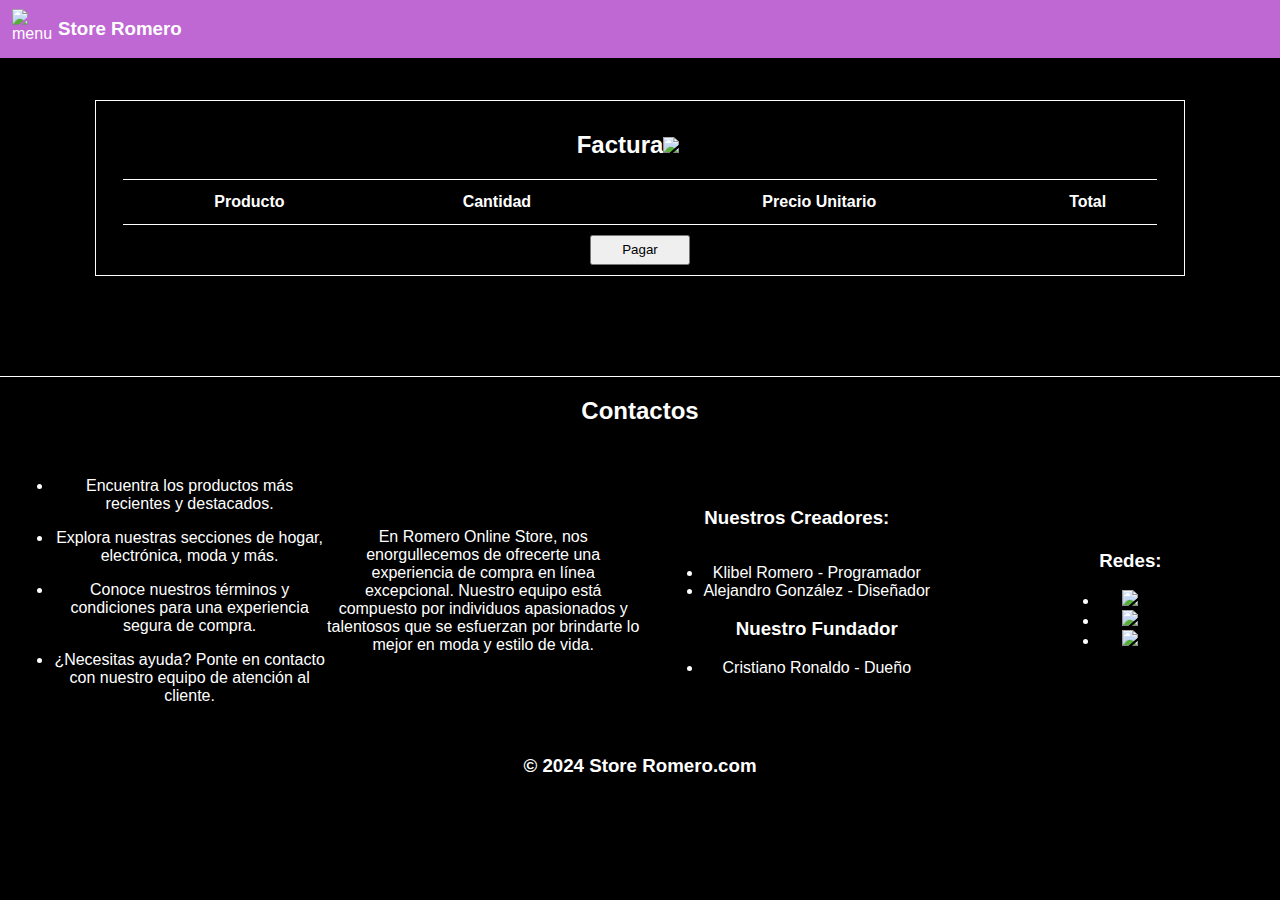
==== Bill.HTML @ 07441c54 "primer commit" ====
<!DOCTYPE html>
<html lang="es">
<head>
    <meta charset="UTF-8">
    <meta name="viewport" content="width=device-width, initial-scale=1.0">
    <meta http-equiv="X-UA-Compatible" content="IE=7">
    <title>Store Romero</title>
    <link rel="stylesheet" href="Bill.CSS">
    <link rel="icon" href="https://cdn.pixabay.com/photo/2017/03/13/23/28/icon-2141484_640.png">
</head>
<body>
    <header id="inicio">
        <nav class="nav-Pc">
            <div class="menu-title">
                <img src="https://cdn-icons-png.flaticon.com/128/660/660376.png" alt="menu" id="menu" title="Menu">
                <h3 title="Titulo">Store Romero</h3>
            </div>        
        </nav>
        <nav class="nav-lateral">
          <div class="zone-inicio">
            <a href="#inicio" id="volver"><img src="https://cdn-icons-png.flaticon.com/128/4675/4675164.png">Inicio</a>
          </div>
          <div class="zone-contactos">
            <a href="#contactos"><img src="https://cdn-icons-png.flaticon.com/128/15609/15609803.png">Contactos</a>
          </div>
        </nav>        
    </header>
    <main class="main">
        <section class="factura">
            <h2>Factura <img src="https://cdn-icons-png.flaticon.com/128/4564/4564998.png"></h2>
        <table id="tableFactura">
            <thead>
                <tr>
                    <th>Producto</th>
                    <th>Cantidad</th>
                    <th>Precio Unitario</th>
                    <th>Total</th>
                </tr>
            </thead>
            <tbody class="tbody-factura">
            </tbody>
        </table>
        <button id="pagar"><a href="https://wa.link/azpxba" target="_blank">Pagar</a></button>
        </section>
    </main>
      <footer class="footer" id="contactos">
        <h2>Contactos</h2>
        <div class="zone-contacto">
            <div class="info">
                <ul>
                    <li><p>Encuentra los productos más recientes y destacados.</p></li>
                    <li><p>Explora nuestras secciones de hogar, electrónica, moda y más.</p></li>
                    <li><p>Conoce nuestros términos y condiciones para una experiencia segura de compra.</p></li>
                    <li><p>¿Necesitas ayuda? Ponte en contacto con nuestro equipo de atención al cliente.</p></li>
                </ul>
            </div>
            <div class="mensaje">
                <p>En Romero Online Store, nos enorgullecemos de ofrecerte una experiencia de compra en línea excepcional. Nuestro equipo está compuesto por individuos apasionados y talentosos que se esfuerzan por brindarte lo mejor en moda y estilo de vida.</p>
            </div>
            <div class="creadores">
                <h3>Nuestros Creadores:</h3>
                <ul>
                    <li>Klibel Romero - Programador</li>
                    <li>Alejandro González - Diseñador</li>
                    <h3>Nuestro Fundador</h3>
                    <li>Cristiano Ronaldo - Dueño</li>
                </ul>

            </div>
            <div class="redes">
                <ul>
                  <h3>Redes:</h3>
                    <li><a href="#https://wa.link/vm32nm" target="_blank"><img src="https://cdn-icons-png.flaticon.com/128/15707/15707820.png"></a></li>
                    <li><a href="#https://www.facebook.com/klibel.romero?locale=es_LA" target="_blank"><img src="https://cdn-icons-png.flaticon.com/128/5968/5968764.png"></a></li>
                    <li><a href="#https://www.instagram.com/klibel.romero" target="_blank"><img src="https://cdn-icons-png.flaticon.com/128/2111/2111463.png"></a></li>
                </ul>
            </div>
        </div>
        <h3>© 2024 Store Romero.com</h3>
      </footer>
    <script src="Bill.JS"></script>
</body>
</html>
---- Bill.CSS ----
body{
    margin: 0;
    padding: 0;
    font-family: Impact, Haettenschweiler, 'Arial Narrow Bold', sans-serif;
    background-color: black;
    color: white;
    max-width: 100%;
    overflow-x: hidden;
} 

main{
    display: flex;
    align-items: center;
    justify-content: center;
    height: auto;
    padding: 100px 0 100px 0;
}

.factura{
    width: 85vw;
    border: 1px solid white;
    display: flex;
    flex-direction: column;
    justify-content: center;
    align-items: center;
    height: auto;
    transition: all .3s;
    padding: 10px 0 10px 0;
}

.factura h2{
    display: flex;
    justify-content: center;
    align-items: center;
}

.factura img{
    width: 40px;
}

.factura table{
    width: 95%;
    height: auto;
    border-bottom: 1px solid white;
    border-top: 1px solid white;
    padding: 10px 0 10px 0;
    text-align: center;
}

.factura td{
    height: 50px;
    border-top: 1px solid white;
    width: 25%;
}

.factura button{
    width: 100px;
    height: 30px;
    margin-top: 10px;
    transition: all.5s;
}

.factura button:hover{
    background-color: rgb(220, 156, 236);
}

.header{
    background: linear-gradient(to left, rgb(191, 104, 212), black);
    height: 45vh;
    display: flex;
    justify-content: space-around;
    align-items: center;
    text-align: center;
    flex: 0 0 100%; 
    scroll-snap-align: start; 
}

.nav-Pc{
    z-index: 10;
    height: 58px;
    width: 100vw;
    position: fixed;
    background-color: rgb(191, 104, 212);
    display: flex;
    justify-content: space-between;
    align-items: center;
    color: white;
    border-bottom: 1px solid black;
}

.nav-Pc img{
    height: 40px;
    width: 40px;
    margin-right: 6px;
    cursor: pointer;
}

.nav-lateral{
    z-index: 10;
    display: none;
    flex-direction: column;
    animation: desplazamiento 1s ;
    align-items: center;
    background-color: rgb(191, 104, 212);
    position: fixed;
    top: 58px;
    left: 0;
    height: 100vh;
    width: 260px;
    border: 1px solid black;
}

@keyframes desplazamiento{
    from {
        transform: translateX(-100%);
    }
    to {
        transform: translateX(0);
    }
}

.menu-title{
    display: flex;
    justify-content: space-between;
    align-items: center;
    margin: 0px 12px 0px 12px;
}

.zone-inicio, .zone-contactos{
    height: 80px;
    width: 220px;
    border-bottom: 1px solid black;
    display: flex;
    align-items: center;
}

.zone-inicio a, .zone-contactos a{
    display: flex;
    justify-content:left;
    align-items: center;
    text-decoration: none;
    color: white;
    padding: 10px 0px 10px 0px;
}

#pagar a {
    text-decoration: none;
    color: black;
}

.zone-inicio img, .zone-contactos img{
    width: 38px;
    padding-right: 35px ;
}


.footer{
    border-top: 1px solid white;
    display: flex;
    flex-direction: column;
    justify-content: center;
    align-items: center;
}

.zone-contacto{
    height: auto;
    width: 98vw;
    display: flex;
    justify-content: space-around;
    align-items: center;
}

.redes img{
    width: 45px;
}

.info, .mensaje, .creadores, .redes{
    width: 25%;
    display: flex;
    justify-content: center;
    flex-direction: column;
    align-items: center;
    text-align: center;
}
 
/* Media query para pantallas pequeñas */
@media screen and (max-width: 610px) {
    .nav-lateral{
        width: 100vw;
    }

    .zone-inicio, .zone-hogar, .zone-electronico, .zone-ropa, .zone-contactos{
        width: 80%;
    }

    .carrito-list{
        width: 100vw;
    }

    .info, .mensaje, .creadores, .redes{
        width: 70%;
    }

    .zone-contacto{
       flex-direction: column;
    }

    .factura{
        width: 98vw;
    }

}

/* Media query para pantallas medianas */
@media screen and (min-width: 481px) and (max-width: 899px) {
    .info, .mensaje, .creadores, .redes{
        width: 70%;
    }

    .zone-contacto{
       flex-direction: column;
    }
}
@media screen and (min-width: 300px) and (max-width: 499px) {
    .vistaCard{
        flex-direction: column;
        width: 100vw;
    }

    .imgCard{
        height: 50%;
    }

    .infoCard{
        align-items: center;
        height: 30%;
    }
}

@media screen and (min-width: 500px) and (max-width: 1230px) {
    .vistaCard{
        flex-direction: column;
        width: 100vw;
        height: 70vh;
    }

    .imgCard{
        height: 70%;
    }
    
    .infoCard{
        align-items: center;
        height: 30%;
    }
}
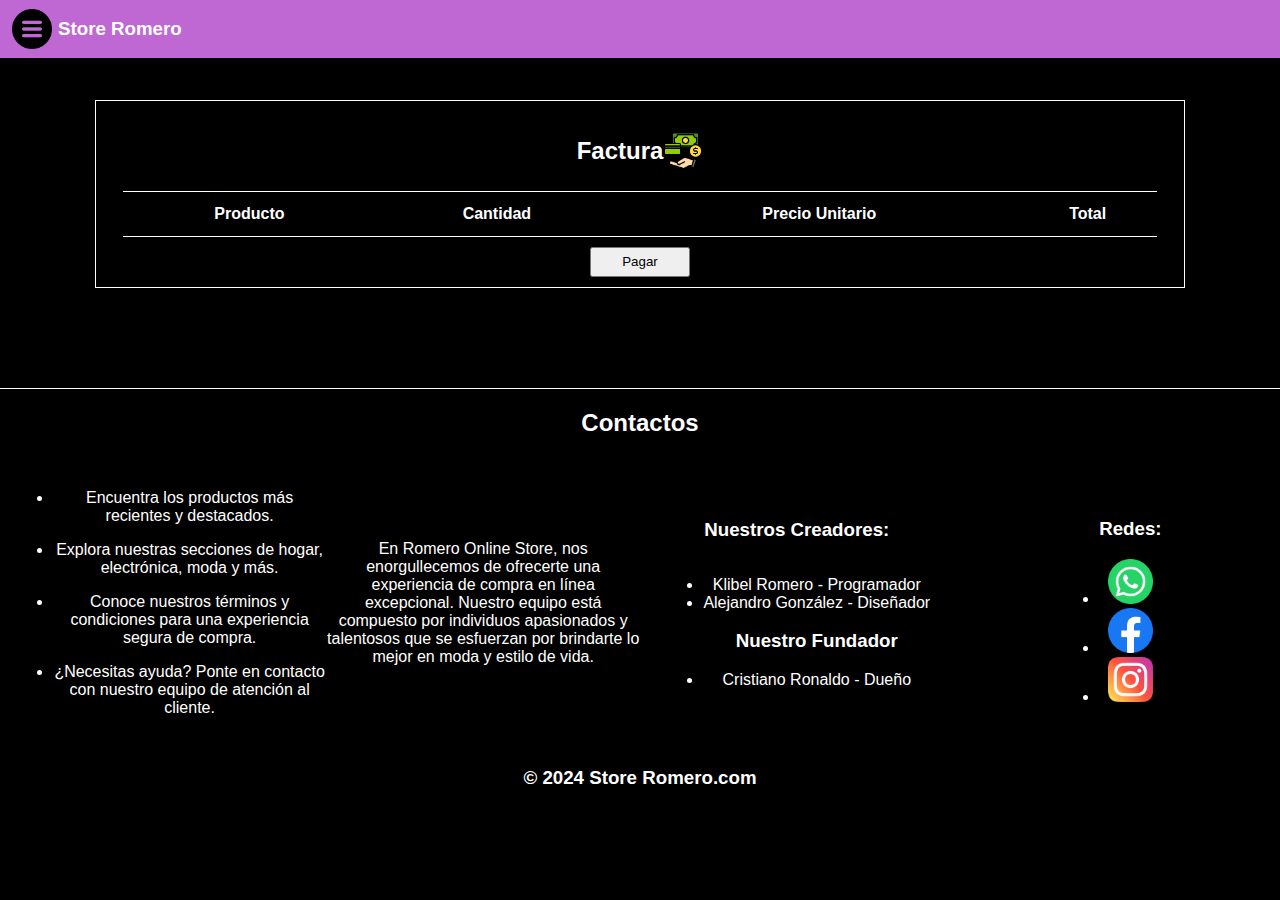
==== commit 4e631b90: "store romero completed" ====
--- a/Bill.HTML
+++ b/Bill.HTML
@@ -5,29 +5,29 @@
     <meta name="viewport" content="width=device-width, initial-scale=1.0">
     <meta http-equiv="X-UA-Compatible" content="IE=7">
     <title>Store Romero</title>
-    <link rel="stylesheet" href="Bill.CSS">
-    <link rel="icon" href="https://cdn.pixabay.com/photo/2017/03/13/23/28/icon-2141484_640.png">
+    <link rel="stylesheet" href="css/Bill.CSS">
+    <link rel="icon" href="img/logo.icon">
 </head>
 <body>
     <header id="inicio">
         <nav class="nav-Pc">
             <div class="menu-title">
-                <img src="https://cdn-icons-png.flaticon.com/128/660/660376.png" alt="menu" id="menu" title="Menu">
+                <img src="img/menu.png" alt="menu" id="menu" title="Menu">
                 <h3 title="Titulo">Store Romero</h3>
             </div>        
         </nav>
         <nav class="nav-lateral">
           <div class="zone-inicio">
-            <a href="#inicio" id="volver"><img src="https://cdn-icons-png.flaticon.com/128/4675/4675164.png">Inicio</a>
+            <a href="#inicio" id="volver"><img src="img/inicio.png">Inicio</a>
           </div>
           <div class="zone-contactos">
-            <a href="#contactos"><img src="https://cdn-icons-png.flaticon.com/128/15609/15609803.png">Contactos</a>
+            <a href="#contactos"><img src="img/contactos.png">Contactos</a>
           </div>
         </nav>        
     </header>
     <main class="main">
         <section class="factura">
-            <h2>Factura <img src="https://cdn-icons-png.flaticon.com/128/4564/4564998.png"></h2>
+            <h2>Factura <img src="img/factura.png"></h2>
         <table id="tableFactura">
             <thead>
                 <tr>
@@ -70,14 +70,14 @@
             <div class="redes">
                 <ul>
                   <h3>Redes:</h3>
-                    <li><a href="#https://wa.link/vm32nm" target="_blank"><img src="https://cdn-icons-png.flaticon.com/128/15707/15707820.png"></a></li>
-                    <li><a href="#https://www.facebook.com/klibel.romero?locale=es_LA" target="_blank"><img src="https://cdn-icons-png.flaticon.com/128/5968/5968764.png"></a></li>
-                    <li><a href="#https://www.instagram.com/klibel.romero" target="_blank"><img src="https://cdn-icons-png.flaticon.com/128/2111/2111463.png"></a></li>
+                    <li><a href="#https://wa.link/vm32nm" target="_blank"><img src="img/whatsapp.png"></a></li>
+                    <li><a href="#https://www.facebook.com/klibel.romero?locale=es_LA" target="_blank"><img src="img/facebook.png"></a></li>
+                    <li><a href="#https://www.instagram.com/klibel.romero" target="_blank"><img src="img/instagram.png"></a></li>
                 </ul>
             </div>
         </div>
         <h3>© 2024 Store Romero.com</h3>
       </footer>
-    <script src="Bill.JS"></script>
+    <script src="js/Bill.JS"></script>
 </body>
 </html>--- a/css/Bill.CSS
+++ b/css/Bill.CSS
@@ -0,0 +1,255 @@
+body{
+    margin: 0;
+    padding: 0;
+    font-family: Impact, Haettenschweiler, 'Arial Narrow Bold', sans-serif;
+    background-color: black;
+    color: white;
+    max-width: 100%;
+    overflow-x: hidden;
+} 
+
+main{
+    display: flex;
+    align-items: center;
+    justify-content: center;
+    height: auto;
+    padding: 100px 0 100px 0;
+}
+
+.factura{
+    width: 85vw;
+    border: 1px solid white;
+    display: flex;
+    flex-direction: column;
+    justify-content: center;
+    align-items: center;
+    height: auto;
+    transition: all .3s;
+    padding: 10px 0 10px 0;
+}
+
+.factura h2{
+    display: flex;
+    justify-content: center;
+    align-items: center;
+}
+
+.factura img{
+    width: 40px;
+}
+
+.factura table{
+    width: 95%;
+    height: auto;
+    border-bottom: 1px solid white;
+    border-top: 1px solid white;
+    padding: 10px 0 10px 0;
+    text-align: center;
+}
+
+.factura td{
+    height: 50px;
+    border-top: 1px solid white;
+    width: 25%;
+}
+
+.factura button{
+    width: 100px;
+    height: 30px;
+    margin-top: 10px;
+    transition: all.5s;
+}
+
+.factura button:hover{
+    background-color: rgb(220, 156, 236);
+}
+
+.header{
+    background: linear-gradient(to left, rgb(191, 104, 212), black);
+    height: 45vh;
+    display: flex;
+    justify-content: space-around;
+    align-items: center;
+    text-align: center;
+    flex: 0 0 100%; 
+    scroll-snap-align: start; 
+}
+
+.nav-Pc{
+    z-index: 10;
+    height: 58px;
+    width: 100vw;
+    position: fixed;
+    background-color: rgb(191, 104, 212);
+    display: flex;
+    justify-content: space-between;
+    align-items: center;
+    color: white;
+    border-bottom: 1px solid black;
+}
+
+.nav-Pc img{
+    height: 40px;
+    width: 40px;
+    margin-right: 6px;
+    cursor: pointer;
+}
+
+.nav-lateral{
+    z-index: 10;
+    display: none;
+    flex-direction: column;
+    animation: desplazamiento 1s ;
+    align-items: center;
+    background-color: rgb(191, 104, 212);
+    position: fixed;
+    top: 58px;
+    left: 0;
+    height: 100vh;
+    width: 260px;
+    border: 1px solid black;
+}
+
+@keyframes desplazamiento{
+    from {
+        transform: translateX(-100%);
+    }
+    to {
+        transform: translateX(0);
+    }
+}
+
+.menu-title{
+    display: flex;
+    justify-content: space-between;
+    align-items: center;
+    margin: 0px 12px 0px 12px;
+}
+
+.zone-inicio, .zone-contactos{
+    height: 80px;
+    width: 220px;
+    border-bottom: 1px solid black;
+    display: flex;
+    align-items: center;
+}
+
+.zone-inicio a, .zone-contactos a{
+    display: flex;
+    justify-content:left;
+    align-items: center;
+    text-decoration: none;
+    color: white;
+    padding: 10px 0px 10px 0px;
+}
+
+#pagar a {
+    text-decoration: none;
+    color: black;
+}
+
+.zone-inicio img, .zone-contactos img{
+    width: 38px;
+    padding-right: 35px ;
+}
+
+
+.footer{
+    border-top: 1px solid white;
+    display: flex;
+    flex-direction: column;
+    justify-content: center;
+    align-items: center;
+}
+
+.zone-contacto{
+    height: auto;
+    width: 98vw;
+    display: flex;
+    justify-content: space-around;
+    align-items: center;
+}
+
+.redes img{
+    width: 45px;
+}
+
+.info, .mensaje, .creadores, .redes{
+    width: 25%;
+    display: flex;
+    justify-content: center;
+    flex-direction: column;
+    align-items: center;
+    text-align: center;
+}
+ 
+/* Media query para pantallas pequeñas */
+@media screen and (max-width: 610px) {
+    .nav-lateral{
+        width: 100vw;
+    }
+
+    .zone-inicio, .zone-hogar, .zone-electronico, .zone-ropa, .zone-contactos{
+        width: 80%;
+    }
+
+    .carrito-list{
+        width: 100vw;
+    }
+
+    .info, .mensaje, .creadores, .redes{
+        width: 70%;
+    }
+
+    .zone-contacto{
+       flex-direction: column;
+    }
+
+    .factura{
+        width: 98vw;
+    }
+
+}
+
+/* Media query para pantallas medianas */
+@media screen and (min-width: 481px) and (max-width: 899px) {
+    .info, .mensaje, .creadores, .redes{
+        width: 70%;
+    }
+
+    .zone-contacto{
+       flex-direction: column;
+    }
+}
+@media screen and (min-width: 300px) and (max-width: 499px) {
+    .vistaCard{
+        flex-direction: column;
+        width: 100vw;
+    }
+
+    .imgCard{
+        height: 50%;
+    }
+
+    .infoCard{
+        align-items: center;
+        height: 30%;
+    }
+}
+
+@media screen and (min-width: 500px) and (max-width: 1230px) {
+    .vistaCard{
+        flex-direction: column;
+        width: 100vw;
+        height: 70vh;
+    }
+
+    .imgCard{
+        height: 70%;
+    }
+    
+    .infoCard{
+        align-items: center;
+        height: 30%;
+    }
+}
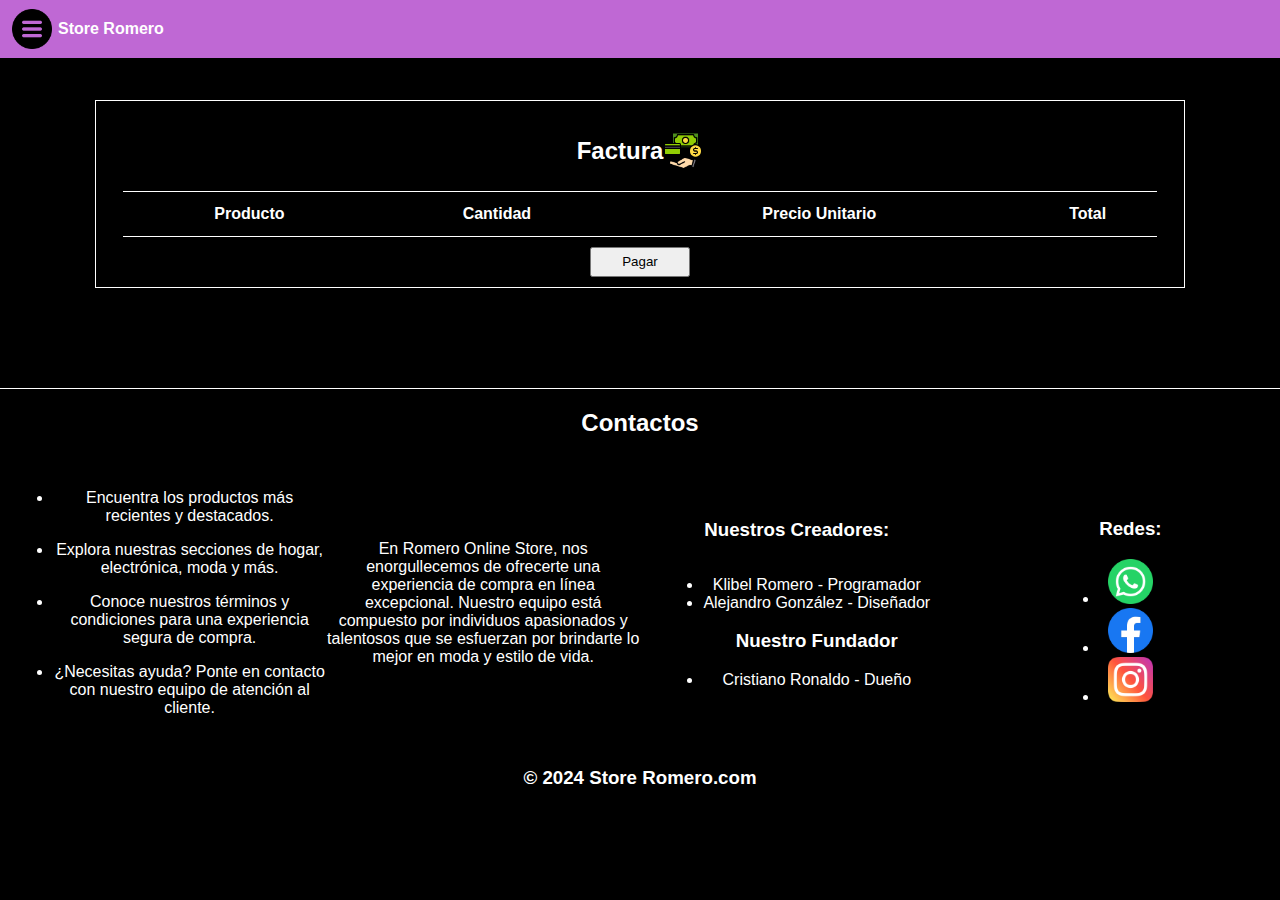
==== commit aa455183: "store romero mejorado" ====
--- a/Bill.HTML
+++ b/Bill.HTML
@@ -13,7 +13,7 @@
         <nav class="nav-Pc">
             <div class="menu-title">
                 <img src="img/menu.png" alt="menu" id="menu" title="Menu">
-                <h3 title="Titulo">Store Romero</h3>
+                <h4 title="Titulo">Store Romero</h4>
             </div>        
         </nav>
         <nav class="nav-lateral">
@@ -71,7 +71,7 @@
                 <ul>
                   <h3>Redes:</h3>
                     <li><a href="#https://wa.link/vm32nm" target="_blank"><img src="img/whatsapp.png"></a></li>
-                    <li><a href="#https://www.facebook.com/klibel.romero?locale=es_LA" target="_blank"><img src="img/facebook.png"></a></li>
+                    <li><a href="#https://www.facebook.com/klibel.romero" target="_blank"><img src="img/facebook.png"></a></li>
                     <li><a href="#https://www.instagram.com/klibel.romero" target="_blank"><img src="img/instagram.png"></a></li>
                 </ul>
             </div>
